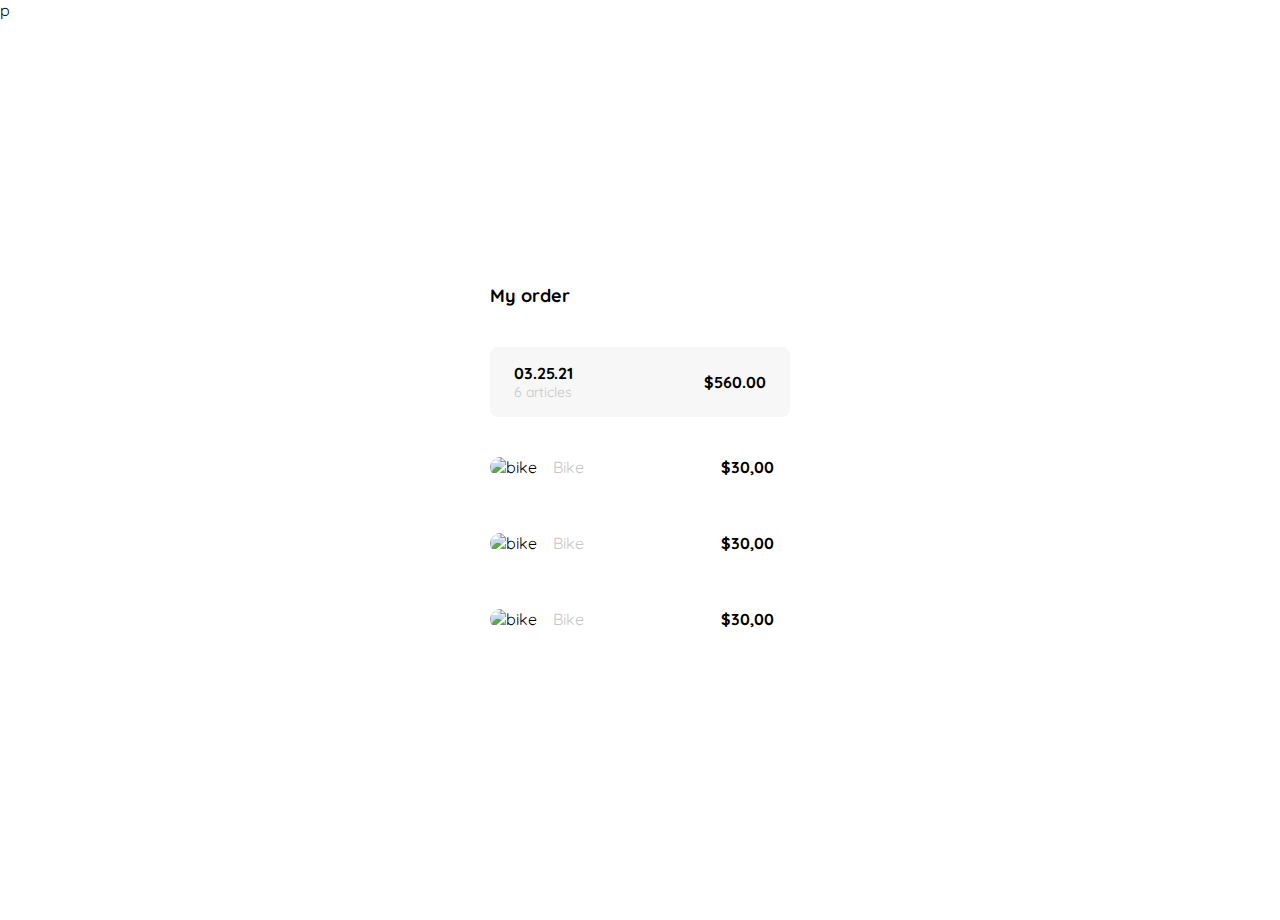
==== clase9.html @ 66c0b7f2 "muchas cosas" ====
<!DOCTYPE html> p
<html lang="en">
<head>
  <meta charset="UTF-8">
  <meta http-equiv="X-UA-Compatible" content="IE=edge">
  <meta name="viewport" content="width=device-width, initial-scale=1.0">
  <link rel="preconnect" href="https://fonts.googleapis.com">
  <link rel="preconnect" href="https://fonts.gstatic.com" crossorigin>
  <link href="https://fonts.googleapis.com/css2?family=Quicksand:wght@300;500;700&display=swap" rel="stylesheet">
  <title>Document</title>
  <style>
    :root {
      --white: #FFFFFF;
      --black: #000000;
      --very-light-pink: #C7C7C7;
      --text-input-field: #F7F7F7;
      --hospital-green: #ACD9B2;
      --sm: 14px;
      --md: 16px;
      --lg: 18px;
    }
    body {
      margin: 0;
      font-family: 'Quicksand', sans-serif;
    }
    .my-order {
      width: 100%;
      height: 100vh;
      display: grid;
      place-items: center;
    }
    .title {
      font-size: var(--lg);
      margin-bottom: 40px;
    }
    .my-order-container {
      display: grid;
      grid-template-rows: auto 1fr auto;
      width: 300px;
    }
    .my-order-content {
      display: flex;
      flex-direction: column;
    }
    .order {
      display: grid;
      grid-template-columns: auto 1fr;
      gap: 16px;
      align-items: center;
      background-color: var(--text-input-field);
      margin-bottom: 24px;
      border-radius: 8px;
      padding: 0 24px;
    }
    .order p:nth-child(1) {
      display: flex;
      flex-direction: column;
    }
    .order p span:nth-child(1) {
      font-size: var(--md);
      font-weight: bold;
    }
    .order p span:nth-child(2) {
      font-size: var(--sm);
      color: var(--very-light-pink);
    }
    .order p:nth-child(2) {
      text-align: end;
      font-weight: bold;
    }
    .shopping-cart {
      display: grid;
      grid-template-columns: auto 1fr auto auto;
      gap: 16px;
      margin-bottom: 24px;
      align-items: center;
    }
    .shopping-cart figure {
      margin: 0;
    }
    .shopping-cart figure img {
      width: 70px;
      height: 70px;
      border-radius: 20px;
      object-fit: cover;
    }
    .shopping-cart p:nth-child(2) {
      color: var(--very-light-pink);
    }
    .shopping-cart p:nth-child(3) {
      font-size: var(--md);
      font-weight: bold;
    }
  </style>
</head>
<body>
  <div class="my-order">
    <div class="my-order-container">
      <h1 class="title">My order</h1>

      <div class="my-order-content">
        <div class="order">
          <p>
            <span>03.25.21</span>
            <span>6 articles</span>
          </p>
          <p>$560.00</p>
        </div>

        <div class="shopping-cart">
          <figure>
            <img src="https://images.pexels.com/photos/276517/pexels-photo-276517.jpeg?auto=compress&cs=tinysrgb&dpr=2&h=650&w=940" alt="bike">
          </figure>
          <p>Bike</p>
          <p>$30,00</p>
        </div>

        <div class="shopping-cart">
          <figure>
            <img src="https://images.pexels.com/photos/276517/pexels-photo-276517.jpeg?auto=compress&cs=tinysrgb&dpr=2&h=650&w=940" alt="bike">
          </figure>
          <p>Bike</p>
          <p>$30,00</p>
        </div>

        <div class="shopping-cart">
          <figure>
            <img src="https://images.pexels.com/photos/276517/pexels-photo-276517.jpeg?auto=compress&cs=tinysrgb&dpr=2&h=650&w=940" alt="bike">
          </figure>
          <p>Bike</p>
          <p>$30,00</p>
        </div>
      </div>
    </div>
  </div>
</body>
</html>
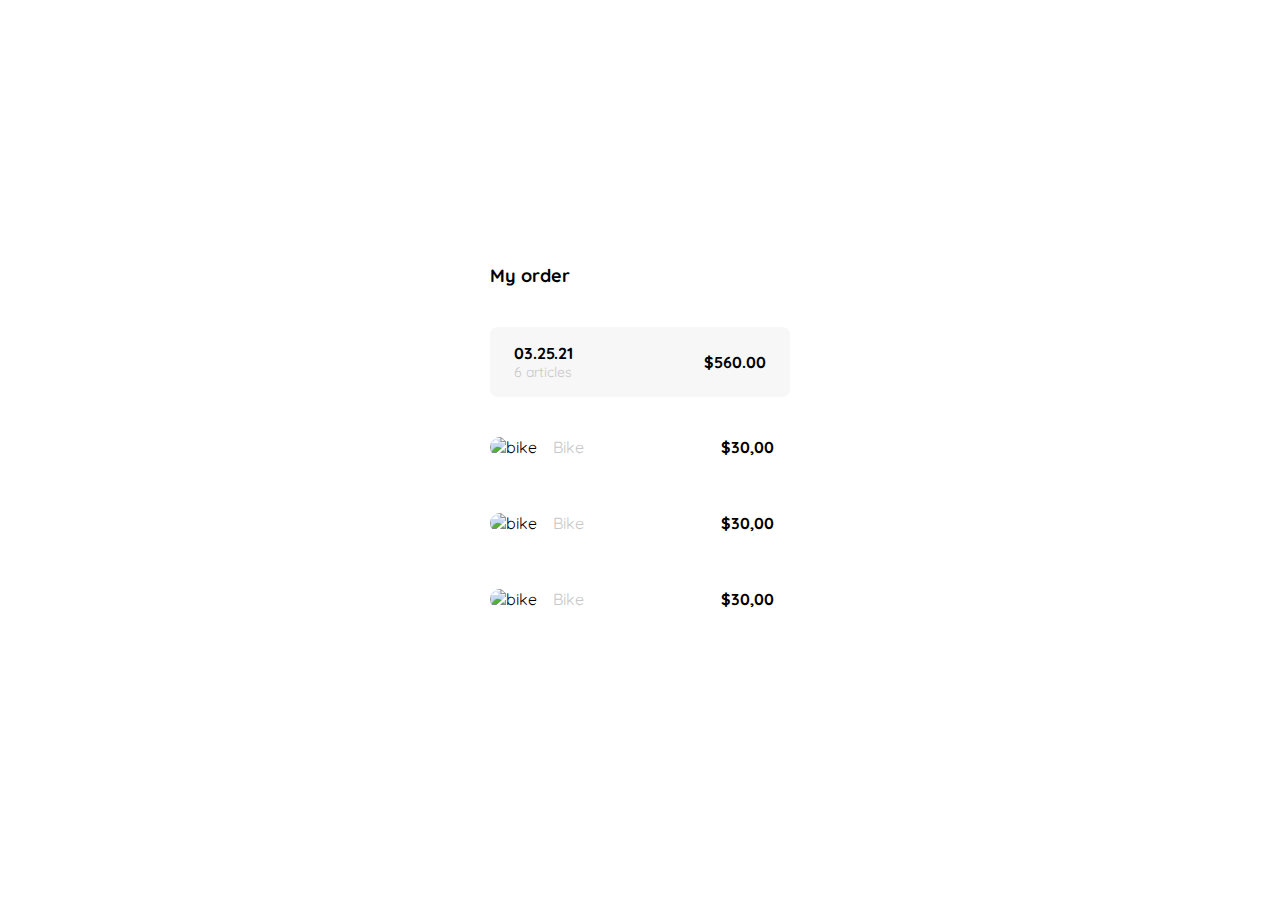
==== commit db19adae: "Lista de Productos" ====
--- a/clase9.html
+++ b/clase9.html
@@ -1,4 +1,4 @@
-<!DOCTYPE html> p
+<!DOCTYPE html> 
 <html lang="en">
 <head>
   <meta charset="UTF-8">
